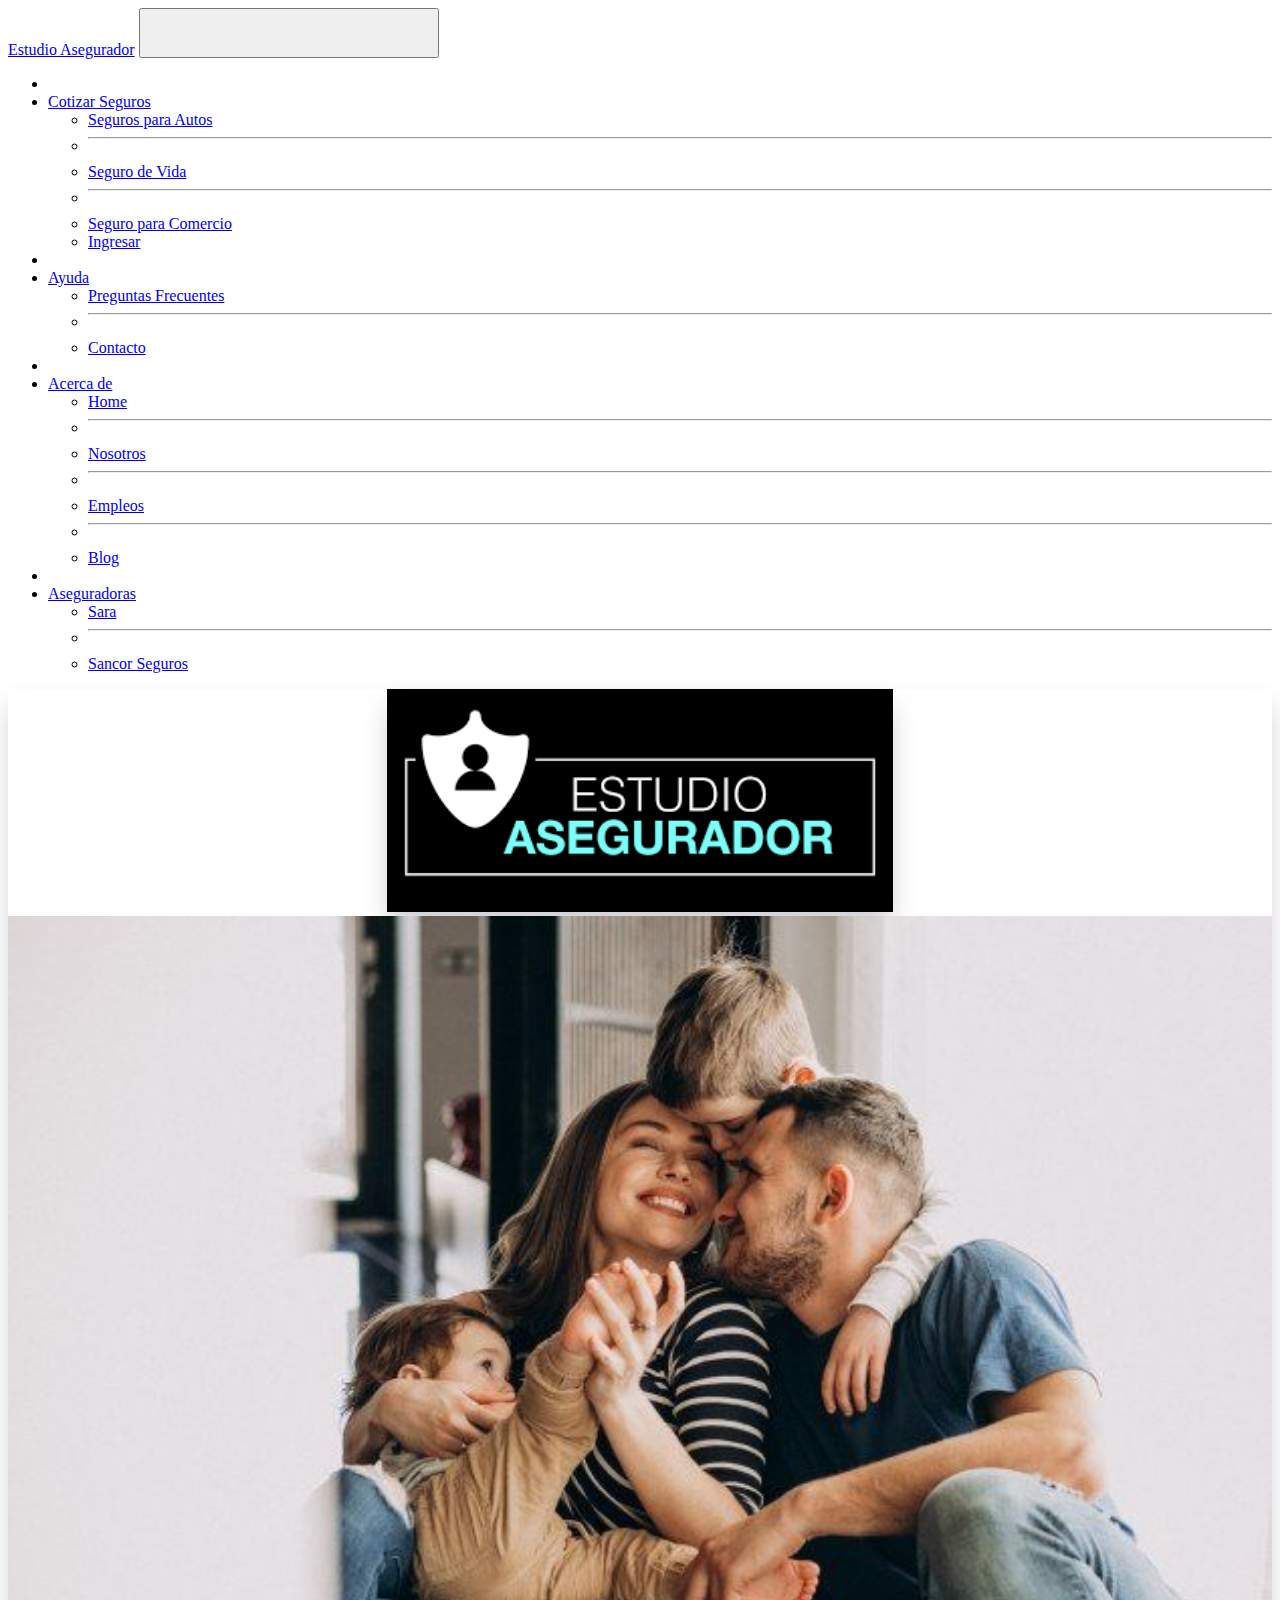
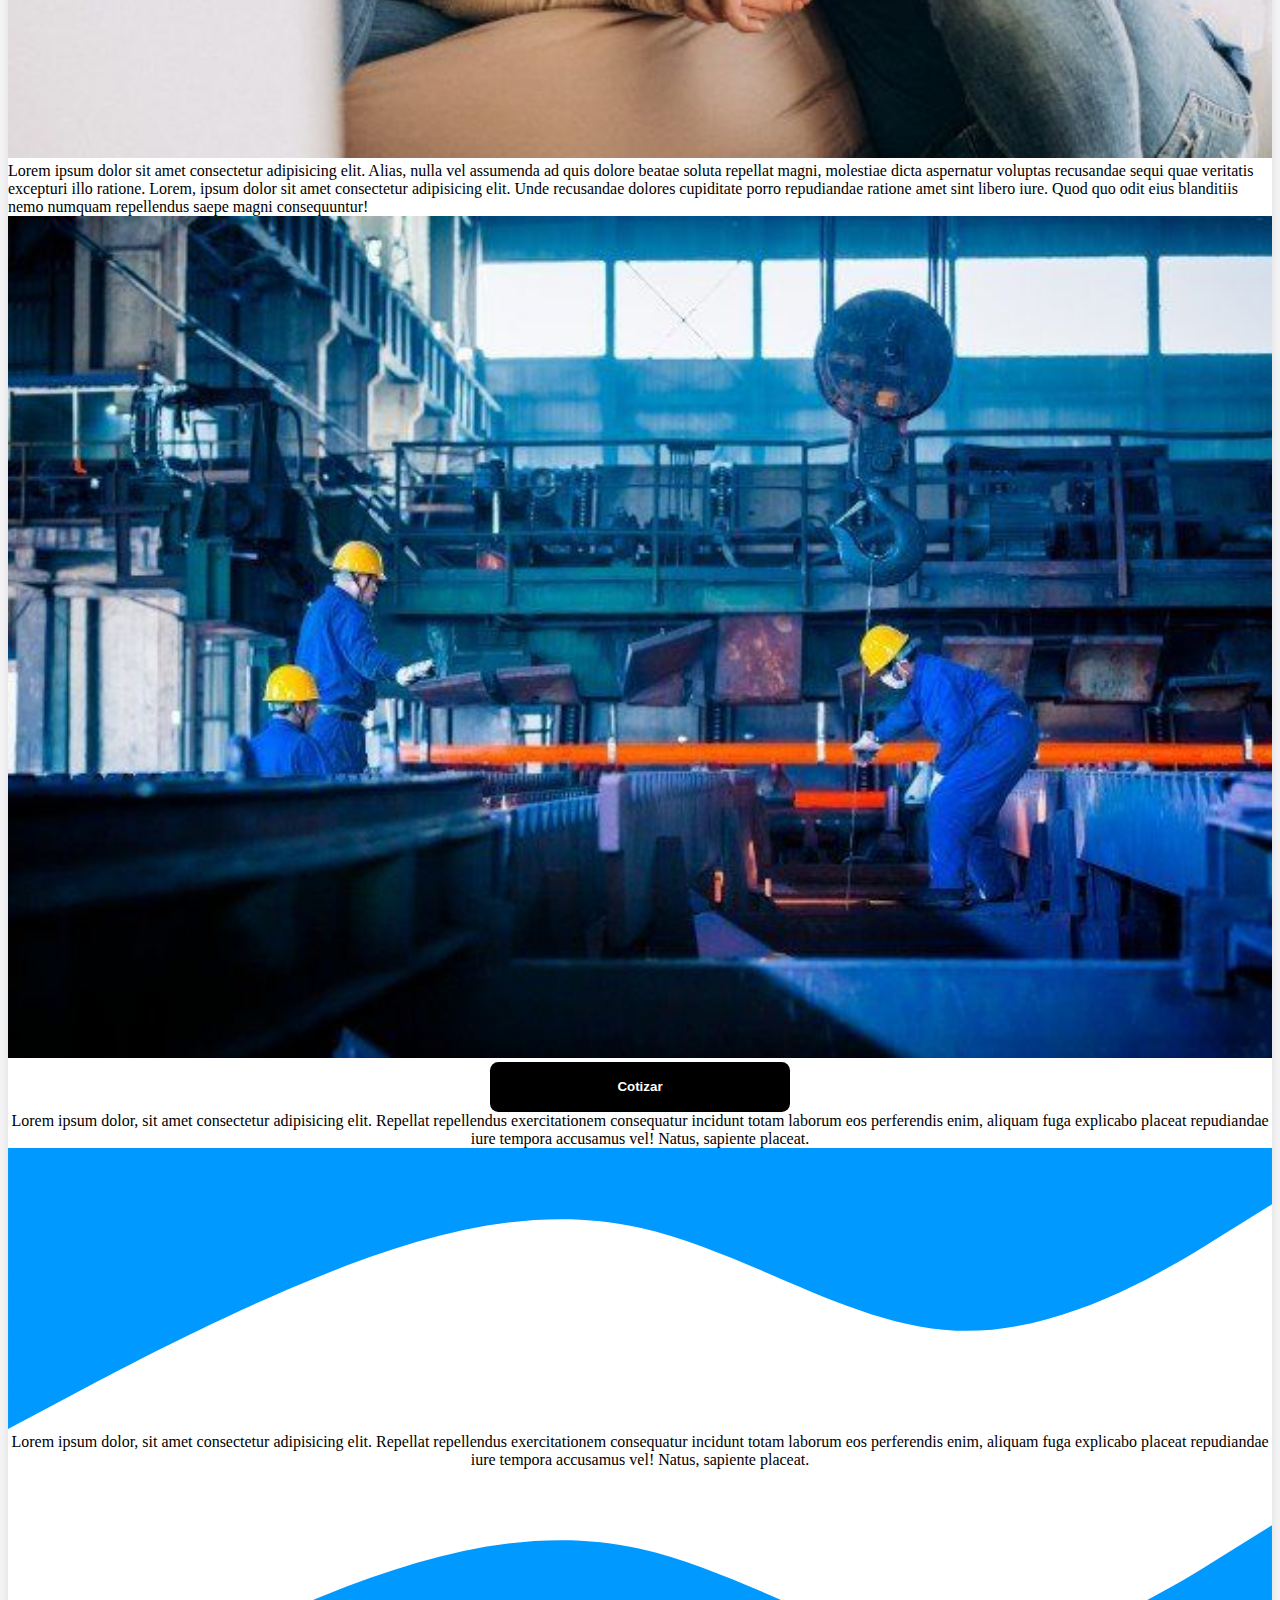
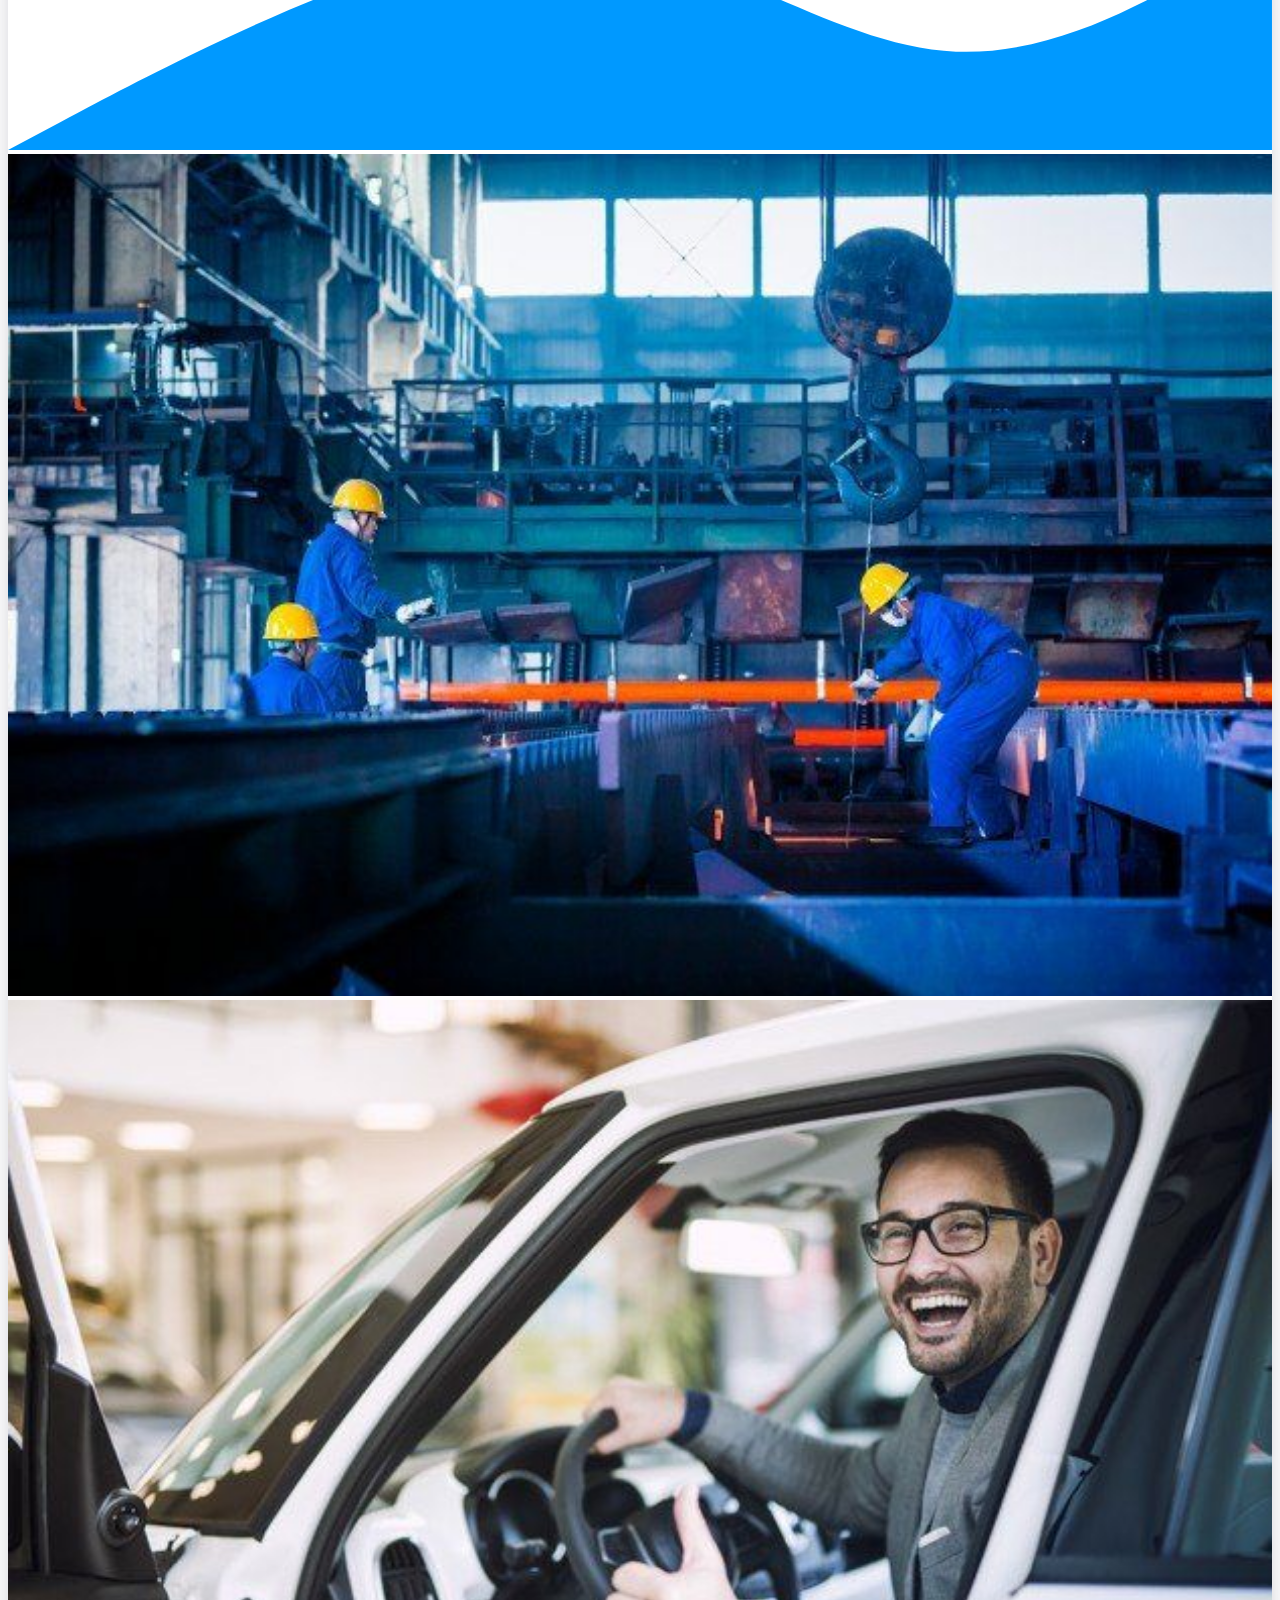
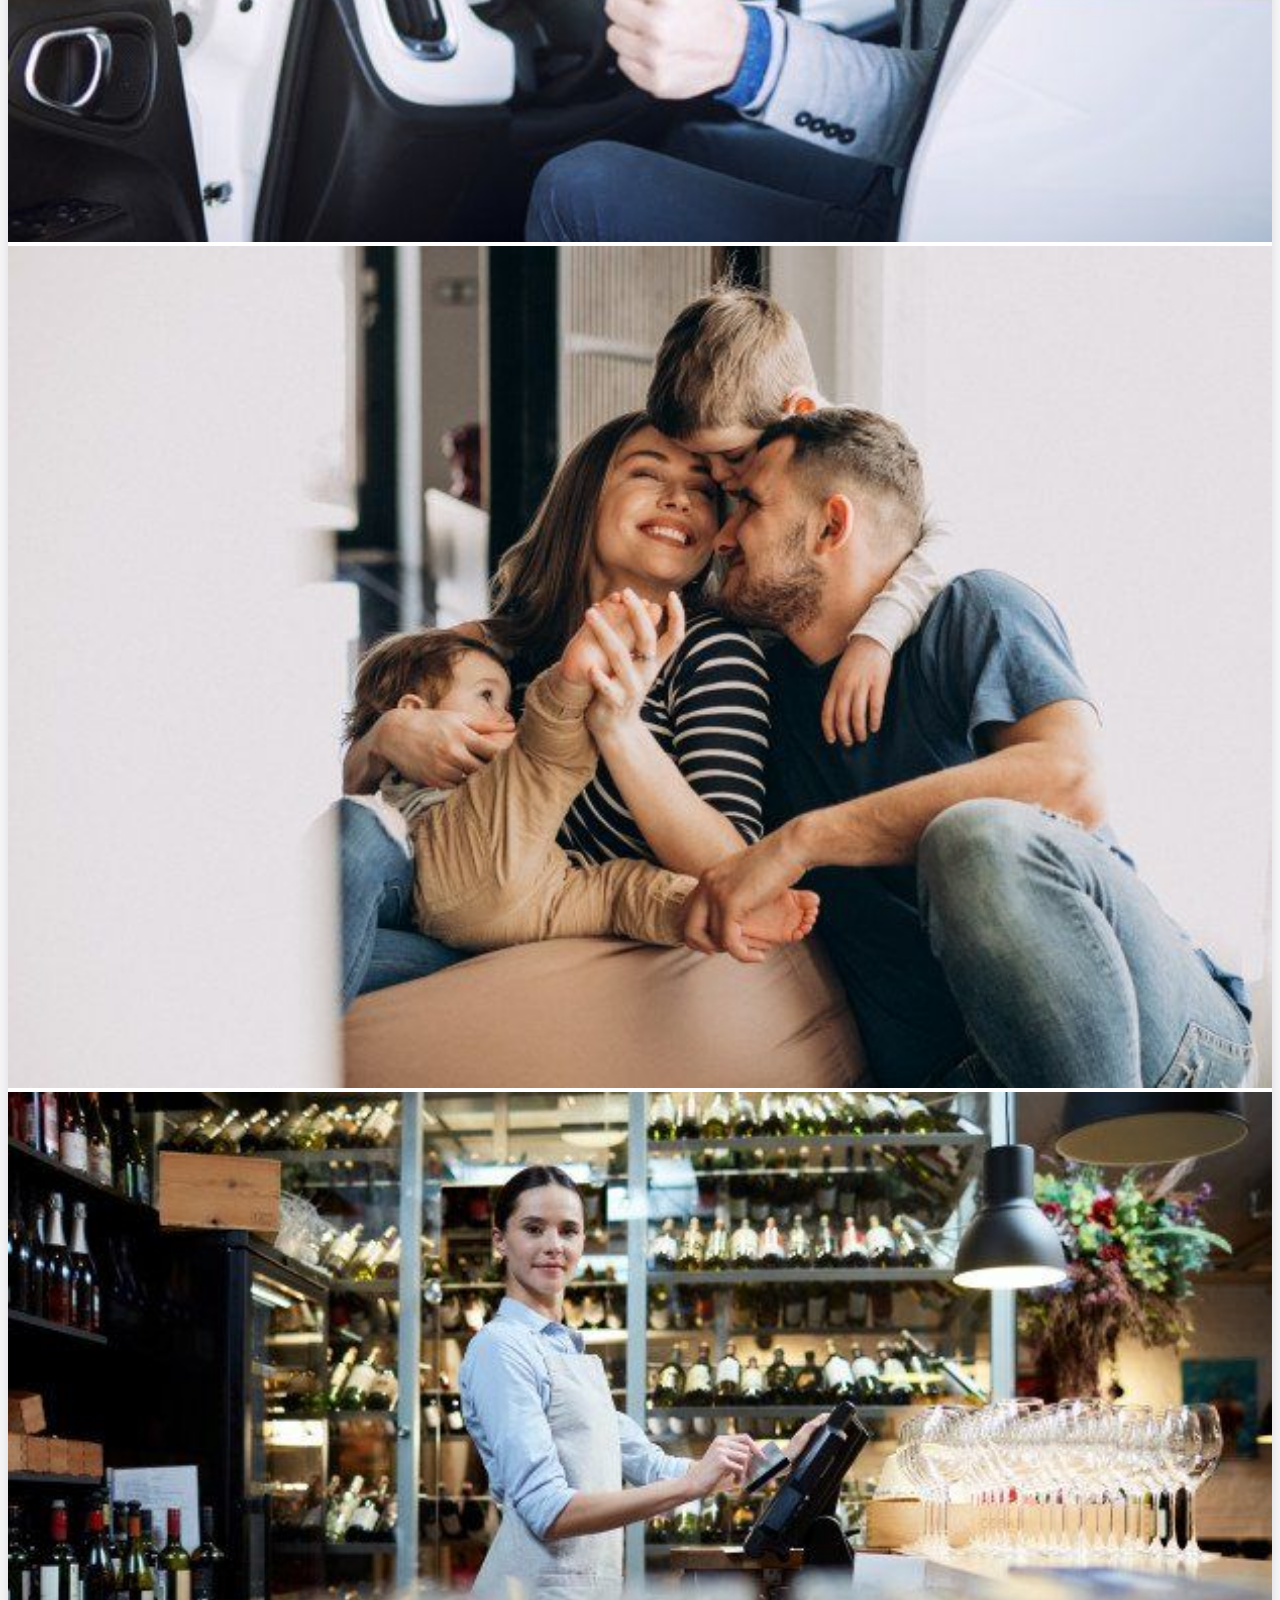
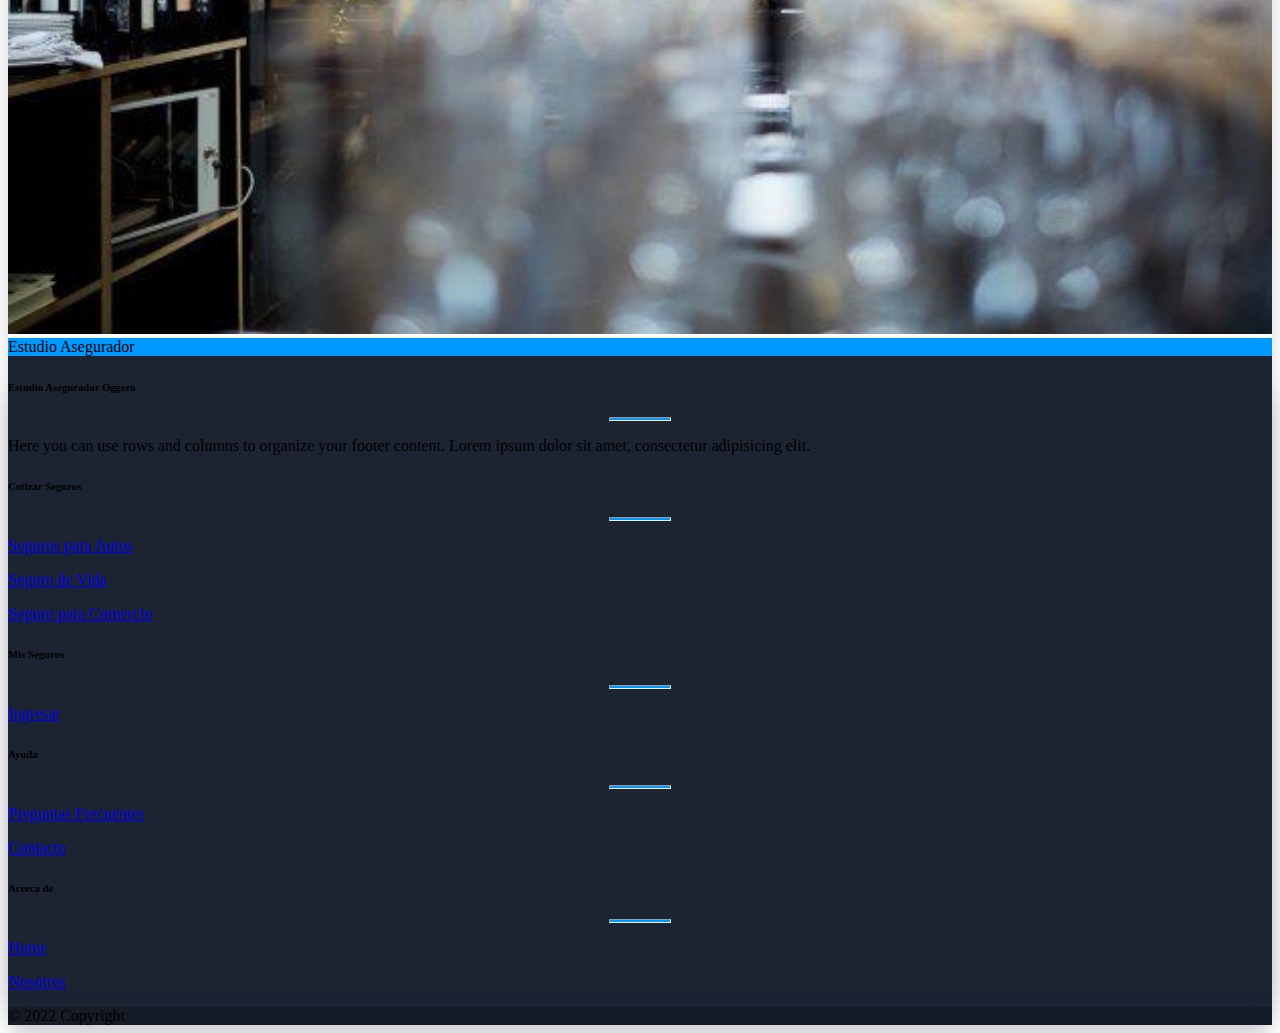
==== index.html @ b8a63b51 "creando repo" ====
<!DOCTYPE html>
<html lang="en">
<head>
    <meta charset="UTF-8">
    <meta http-equiv="X-UA-Compatible" content="IE=edge">
    <meta name="viewport" content="width=device-width, initial-scale=1.0">
    <link href="https://cdn.jsdelivr.net/npm/bootstrap@5.1.3/dist/css/bootstrap.min.css" rel="stylesheet" integrity="sha384-1BmE4kWBq78iYhFldvKuhfTAU6auU8tT94WrHftjDbrCEXSU1oBoqyl2QvZ6jIW3" crossorigin="anonymous">
    <link rel="stylesheet" href="style.css">
    <title>BS</title>
</head>
<body>
    <!--nav bs-->
    
      <nav class="navbar navbar-expand-lg navbar-dark bg-dark">
        <div class="container-fluid">
          <a class="navbar-brand" href="index.html">Estudio Asegurador</a>
          <button class="navbar-toggler" type="button" data-bs-toggle="collapse" data-bs-target="#navbarSupportedContent" aria-controls="navbarSupportedContent" aria-expanded="false" aria-label="Toggle navigation">
            <span class="navbar-toggler-icon"></span>
          </button>
          <div class="collapse navbar-collapse" id="navbarSupportedContent">
            <ul class="navbar-nav me-auto mb-2 mb-lg-0">
              <li class="nav-item dropdown">
                <li class="nav-item dropdown">
                    <a class="nav-link dropdown-toggle" href="#" id="navbarDropdown" role="button" data-bs-toggle="dropdown" aria-expanded="false">
                      Cotizar Seguros
                    </a>
                    <ul class="dropdown-menu" aria-labelledby="navbarDropdown">
                      <li><a class="dropdown-item" href="#">Seguros para Autos</a></li>
                      <li><hr class="dropdown-divider"></li>
                      <li><a class="dropdown-item" href="#">Seguro de Vida</a></li>
                      <li><hr class="dropdown-divider"></li>
                      <li><a class="dropdown-item" href="#">Seguro para Comercio</a></li>
                    </ul>
                </li>
                <ul class="dropdown-menu " aria-labelledby="navbarDropdown">
                  <li><a class="dropdown-item" href="#">Ingresar</a></li>
                </ul>
              </li>
              <li class="nav-item">
                <li class="nav-item dropdown">
                    <a class="nav-link dropdown-toggle" href="#" id="navbarDropdown" role="button" data-bs-toggle="dropdown" aria-expanded="false">
                      Ayuda
                    </a>
                    <ul class="dropdown-menu" aria-labelledby="navbarDropdown">
                      <li><a class="dropdown-item" href="preguntas-frecuentes.html">Preguntas Frecuentes</a></li>
                      <li><hr class="dropdown-divider"></li>
                      <li><a class="dropdown-item" href="#">Contacto</a></li>
                    </ul>
                </li>
            </li>
            <li class="nav-item">
                <li class="nav-item dropdown">
                    <a class="nav-link dropdown-toggle" href="#" id="navbarDropdown" role="button" data-bs-toggle="dropdown" aria-expanded="false">
                      Acerca de
                    </a>
                    <ul class="dropdown-menu" aria-labelledby="navbarDropdown">
                      <li><a class="dropdown-item" href="#">Home</a></li>
                      <li><hr class="dropdown-divider"></li>
                      <li><a class="dropdown-item" href="#">Nosotros</a></li>
                      <li><hr class="dropdown-divider"></li>
                      <li><a class="dropdown-item" href="#">Empleos</a></li>
                      <li><hr class="dropdown-divider"></li>
                      <li><a class="dropdown-item" href="#">Blog</a></li>
                    </ul>
                </li>
            </li>    
            <li class="nav-item">
                <li class="nav-item dropdown">
                    <a class="nav-link dropdown-toggle" href="#" id="navbarDropdown" role="button" data-bs-toggle="dropdown" aria-expanded="false">
                        Aseguradoras
                    </a>
                    <ul class="dropdown-menu" aria-labelledby="navbarDropdown">
                      <li><a class="dropdown-item" href="http://www.sara.com.ar">Sara</a></li> 
                      <li><hr class="dropdown-divider"></li>
                      <li><a class="dropdown-item" href="http://www.sancorseguros.com.ar">Sancor Seguros</a></li> 
                    </ul>      
                </li>            
            </li>
            </ul>
          </div>
        </div>
      </nav>
        <!--fin nav-->
      <div class="container px-4">
        <div class="row gx-5 p-3">
            <div class="col">
                <img src="/img/images.png" alt="" id="index-img2"srcset="">
            </div>
        </div>  
        <div class="row gx-5 p-3">
          <div class="col-sm-12 col-md-12 col-lg-4 col-xl-4" >
            <img src="/img/seguro+de+vida-720w.jpg" alt="" srcset="">
          </div>
          <div class="col-sm-12 col-md-12 col-lg-4 col-xl-4">
            Lorem ipsum dolor sit amet consectetur adipisicing elit. Alias, nulla vel assumenda ad quis dolore beatae soluta repellat magni, molestiae dicta aspernatur voluptas recusandae sequi quae veritatis excepturi illo ratione.
            Lorem, ipsum dolor sit amet consectetur adipisicing elit. Unde recusandae dolores cupiditate porro repudiandae ratione amet sint libero iure. Quod quo odit eius blanditiis nemo numquam repellendus saepe magni consequuntur!
          </div>
          <div class="col-sm-12 col-md-12 col-lg-4 col-xl-4">
            <img src="/img/todo+riesgo-720w.jpg" alt="" srcset="">
          </div>
        </div>
        <div class="row gx-5 p-3">
            <div class="col">
                <button class="btn"> Cotizar </button>
            </div>
        </div>
        <div class="row gx-5 p-3">
            <div class="col" >
              Lorem ipsum dolor, sit amet consectetur adipisicing elit. Repellat repellendus exercitationem consequatur incidunt totam laborum eos perferendis enim, aliquam fuga explicabo placeat repudiandae iure tempora accusamus vel! Natus, sapiente placeat.
            </div>
        </div>
        <div class="row gx-5 p-3">
            <div class="col">
                <img src="/img/wave.svg" alt="" srcset="">
            </div>
        </div>
        <div class="row gx-5 p-3">
            <div class="col">
                
              Lorem ipsum dolor, sit amet consectetur adipisicing elit. Repellat repellendus exercitationem consequatur incidunt totam laborum eos perferendis enim, aliquam fuga explicabo placeat repudiandae iure tempora accusamus vel! Natus, sapiente placeat.
            </div>
        </div>
        <div class="row gx-5 p-3">
            <div class="col">
                <img src="/img/waveinvertida.svg" alt="" srcset="">
            </div>
        </div>
        <div class="row gx-5 p-3">
            <div class="col-sm-12 col-md-12 col-lg-3 col-xl-3">
              <img src="/img/todo+riesgo-720w.jpg" alt="" srcset="" class="p-3">
            </div>
            <div class="col-sm-12 col-md-12 col-lg-3 col-xl-3">
                <img src="/img/automotor-720w.jpg" alt="" srcset="" class="p-3">
            </div>
            <div class="col-sm-12 col-md-12 col-lg-3 col-xl-3" >
                <img src="/img/seguro+de+vida-720w.jpg" alt="" srcset="" class="p-3">
            </div>
            <div class="col-sm-12 col-md-12 col-lg-3 col-xl-3" >
                <img src="/img/integral+de+comercio-720w.jpg" alt="" srcset="" class="p-3">
              </div>
          </div>
      </div>

<!--Footer-->

<div class="container my-5">
<!-- Footer -->
  <footer class="text-center text-lg-start text-white footer-cont" >
    <!-- Section: Social media -->
    <section class="d-flex justify-content-between p-4 footer-section-redes-sociales" >
      <!-- Left -->
      <div class="me-5">
        <span>Estudio Asegurador</span>
      </div>
      <!-- Left -->

      <!-- Right -->
      <div>
        <a href="" class="text-white me-4">
          <i class="fab fa-facebook-f"></i>
        </a>
        <a href="" class="text-white me-4">
          <i class="fab fa-twitter"></i>
        </a>
        <a href="" class="text-white me-4">
          <i class="fab fa-google"></i>
        </a>
        <a href="" class="text-white me-4">
          <i class="fab fa-instagram"></i>
        </a>
        <a href="" class="text-white me-4">
          <i class="fab fa-linkedin"></i>
        </a>
        <a href="" class="text-white me-4">
          <i class="fab fa-github"></i>
        </a>
      </div>
      <!-- Right -->
    </section>
    <!-- Section: Social media -->

    <!-- Section: Links  -->
    <section class="">
      <div class="container text-center text-md-start mt-5">
        <!-- Grid row -->
        <div class="row mt-3">
          <!-- Grid column -->
          <div class="col-md-2 col-lg-2 col-xl-2 mx-auto mb-3">
            <!-- Content -->
            <h6 class="text-uppercase fw-bold">Estudio Asegurador Oggero</h6>
            <hr class="mb-4 mt-0 d-inline-block mx-auto footer-hr"/>
            <p>
              Here you can use rows and columns to organize your footer
              content. Lorem ipsum dolor sit amet, consectetur adipisicing
              elit.
            </p>
          </div>
          <!-- Grid column -->

          <!-- Grid column -->
          <div class="col-md-2 col-lg-2 col-xl-2 mx-auto mb-2">
            <!-- Links -->
            <h6 class="text-uppercase fw-bold">Cotizar Seguros</h6>
            <hr class="mb-4 mt-0 d-inline-block mx-auto footer-hr" />
            <p>
              <a href="#!" class="text-white">Seguros para Autos</a>
            </p>
            <p>
              <a href="#!" class="text-white">Seguro de Vida</a>
            </p>
            <p>
              <a href="#!" class="text-white">Seguro para Comercio</a>
            </p>
          </div>
          <!-- Grid column -->

          <!-- Grid column -->
          <div class="col-md-2 col-lg-2 col-xl-2 mx-auto mb-2">
            <!-- Links -->
            <h6 class="text-uppercase fw-bold">Mis Seguros</h6>
            <hr class="mb-4 mt-0 d-inline-block mx-auto footer-hr"/>
            <p>
              <a href="#!" class="text-white">Ingresar</a>
            </p>
          </div>
          <!-- Grid column -->

           <!-- Grid column -->
           <div class="col-md-2 col-lg-2 col-xl-2 mx-auto mb-2">
            <!-- Links -->
            <h6 class="text-uppercase fw-bold">Ayuda</h6>
            <hr class="mb-4 mt-0 d-inline-block mx-auto footer-hr" />
            <p>
              <a href="#!" class="text-white">Preguntas Frecuentes</a>
            </p>
            <p>
              <a href="#!" class="text-white">Contacto</a>
            </p>
          </div>
          <!-- Grid column -->

          <!-- Grid column -->
          <div class="col-md-2 col-lg-2 col-xl-2 mx-auto mb-2">
            <!-- Links -->
            <h6 class="text-uppercase fw-bold">Acerca de</h6>
            <hr class="mb-4 mt-0 d-inline-block mx-auto footer-hr" />
            <p>
              <a href="#!" class="text-white">Home</a>
            </p>
            <p>
              <a href="#!" class="text-white">Nosotros</a>
            </p>
          </div>
          <!-- Grid column -->
        </div>
        <!-- Grid row -->
      </div>
    </section>
    <!-- Section: Links  -->

    <!-- Copyright -->
    <div class="text-center p-3 footer-div-Copyright" >
      © 2022 Copyright
      <!--<a class="text-white" href="https://mdbootstrap.com/">MDBootstrap.com</a>-->
    </div>
    <!-- Copyright -->
  </footer>
  <!-- Footer -->

</div>
<!-- End of .container -->
    <!--javascript BS-->
    <script src="https://cdn.jsdelivr.net/npm/@popperjs/core@2.10.2/dist/umd/popper.min.js" integrity="sha384-7+zCNj/IqJ95wo16oMtfsKbZ9ccEh31eOz1HGyDuCQ6wgnyJNSYdrPa03rtR1zdB" crossorigin="anonymous"></script>
    <script src="https://cdn.jsdelivr.net/npm/bootstrap@5.1.3/dist/js/bootstrap.min.js" integrity="sha384-QJHtvGhmr9XOIpI6YVutG+2QOK9T+ZnN4kzFN1RtK3zEFEIsxhlmWl5/YESvpZ13" crossorigin="anonymous"></script>
</body>
</html>
---- style.css ----
.container{
    box-shadow: 0px 15px 25px -4px rgba(30,30,60,0.25);
   }
.col{
    text-align: center;
}

img{
    width:100%;
}

button {
    height: 50px;
    width: 300px;
}

h1{
    text-align: center;
}


/*estilos index*/
#index-img2{
    
    width: 40%; 
    box-shadow: 0px 15px 25px -4px rgba(30,30,60,0.25);
}


.btn {
    
    background: black;
    color: white;
    border: none;
    border-radius: 0.625em;
    font-weight: bold;
    cursor: pointer;
    position: relative;
    z-index: 1;
    overflow: hidden;
   }
   
   .btn:hover {
    color: black;
   }
   
    .btn:after {
    content: "";
    background: #0099ff;
    position: absolute;
    z-index: -1;
    left: -20%;
    right: -20%;
    top: 0;
    bottom: 0;
    transform: skewX(-45deg) scale(0, 1);
    transition: all 0.5s;
   }
   
   button:hover:after {
    transform: skewX(-45deg) scale(1, 1);
    -webkit-transition: all 0.5s;
    transition: all 0.5s;
   }
/*****************************/
  

   /*footer*/
   .footer-cont{
    background-color: #1c2331;
   }

   .footer-section-redes-sociales{
    background-color:#0099ff;
   }

   .footer-hr{
    width: 60px; 
    background-color: #0099ff; 
    height: 2px;
   }

   .footer-div-Copyright{
    background-color: rgba(0, 0, 0, 0.2);
   }

   /*estilos vida.html*/
   .vida-img1{
       width: 30%;
       align-content: center;
   }

   /*estilos*/
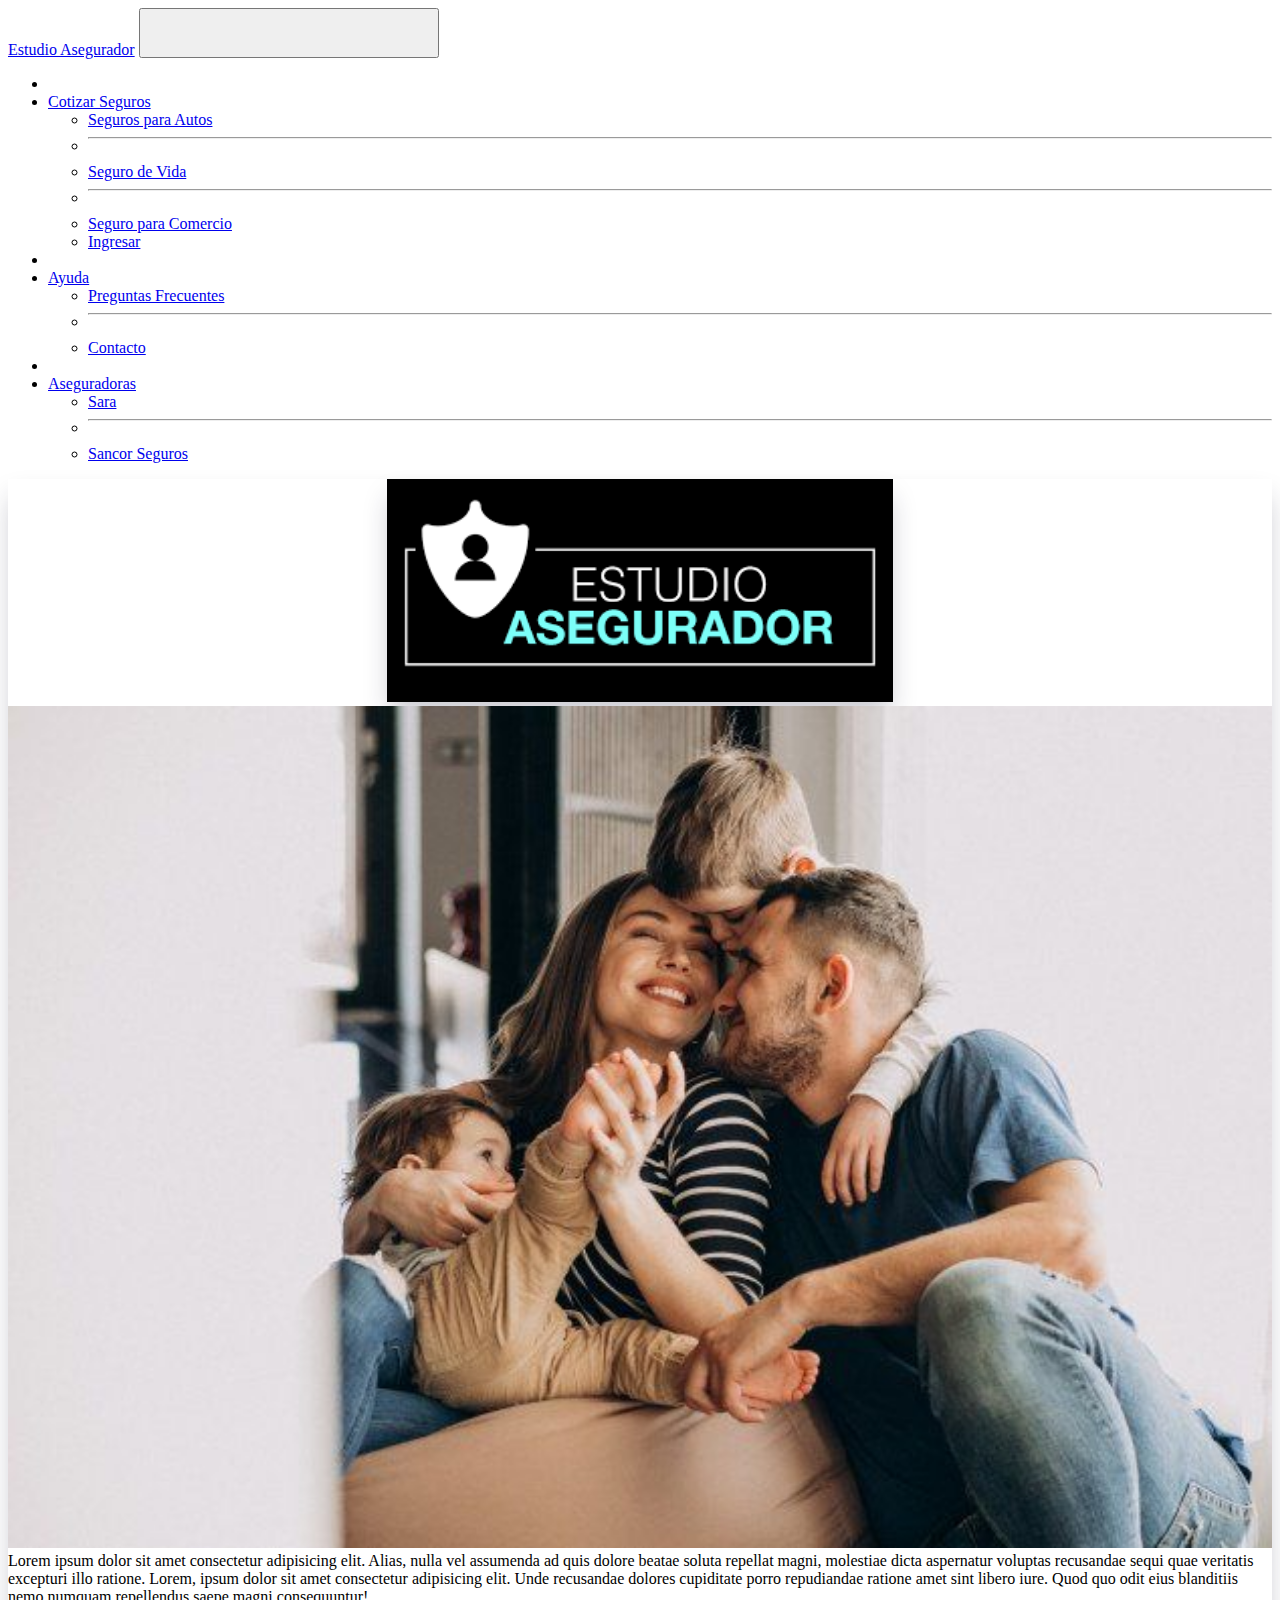
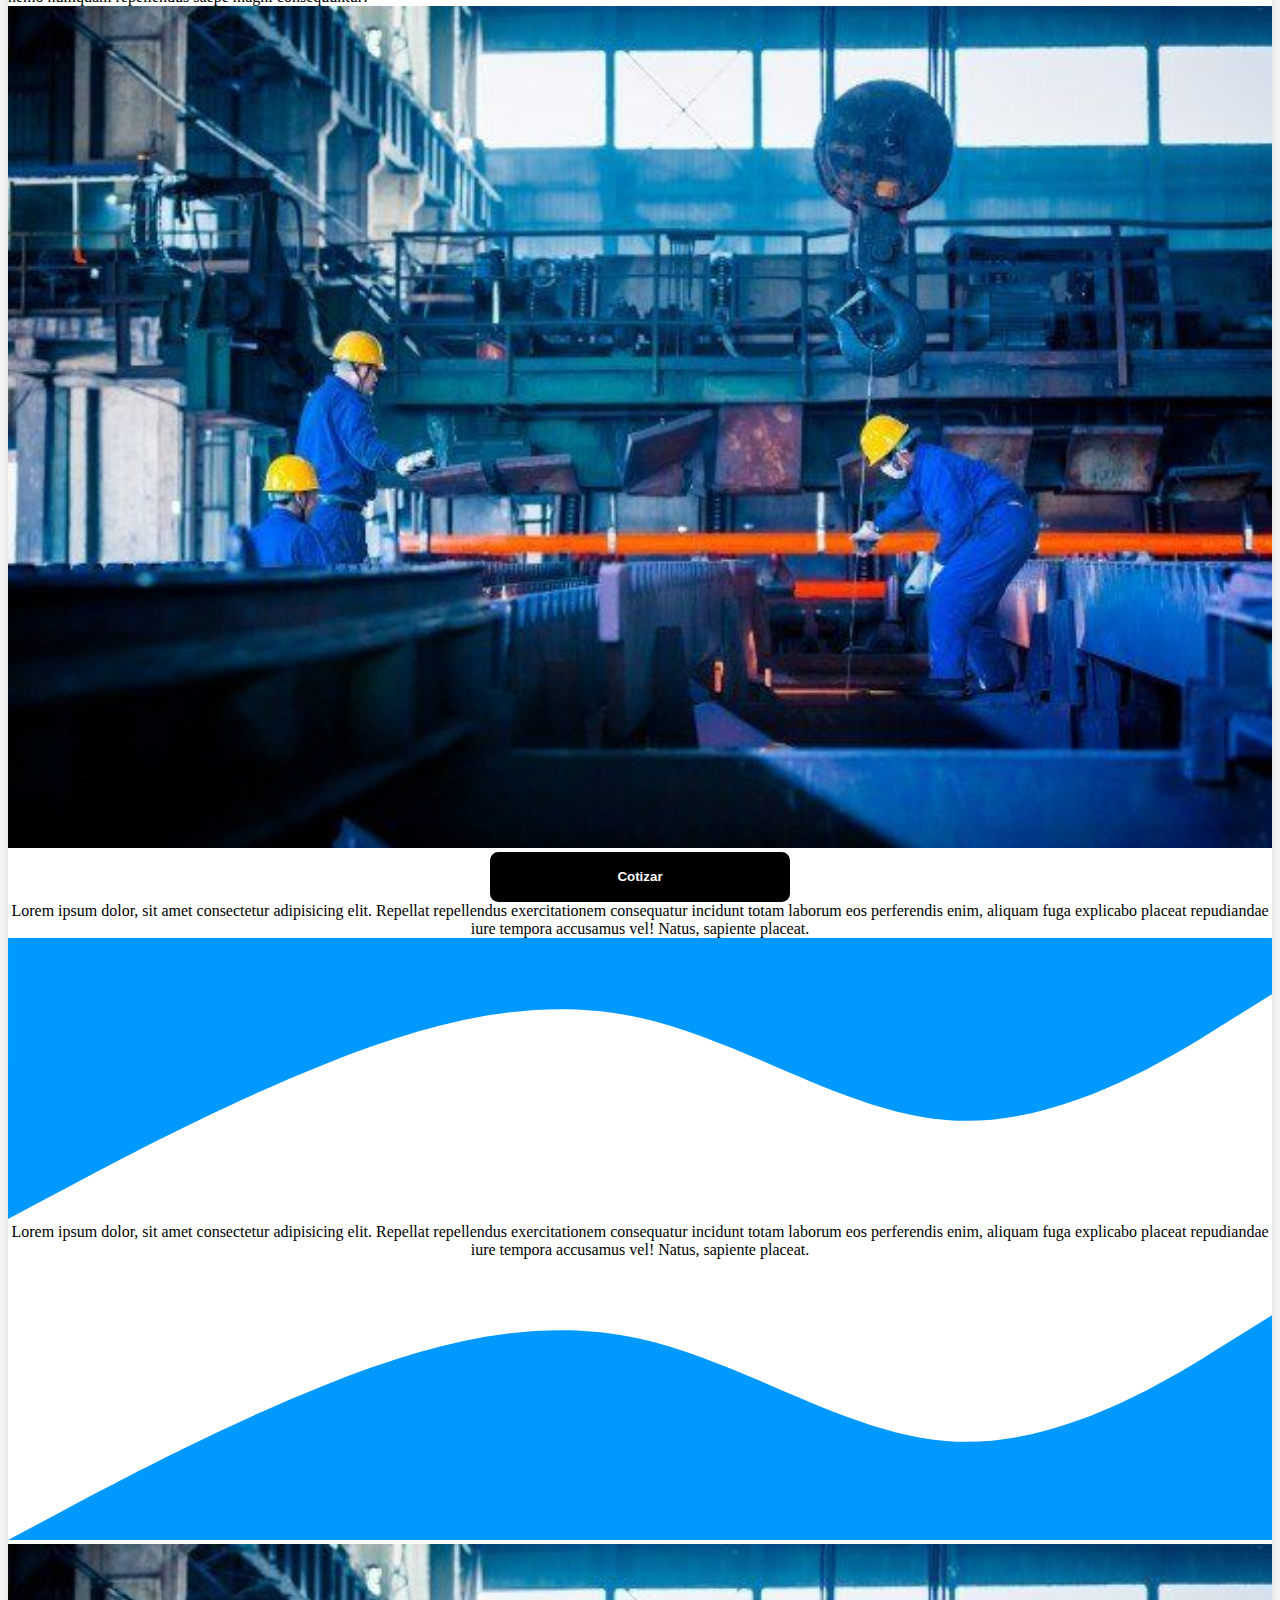
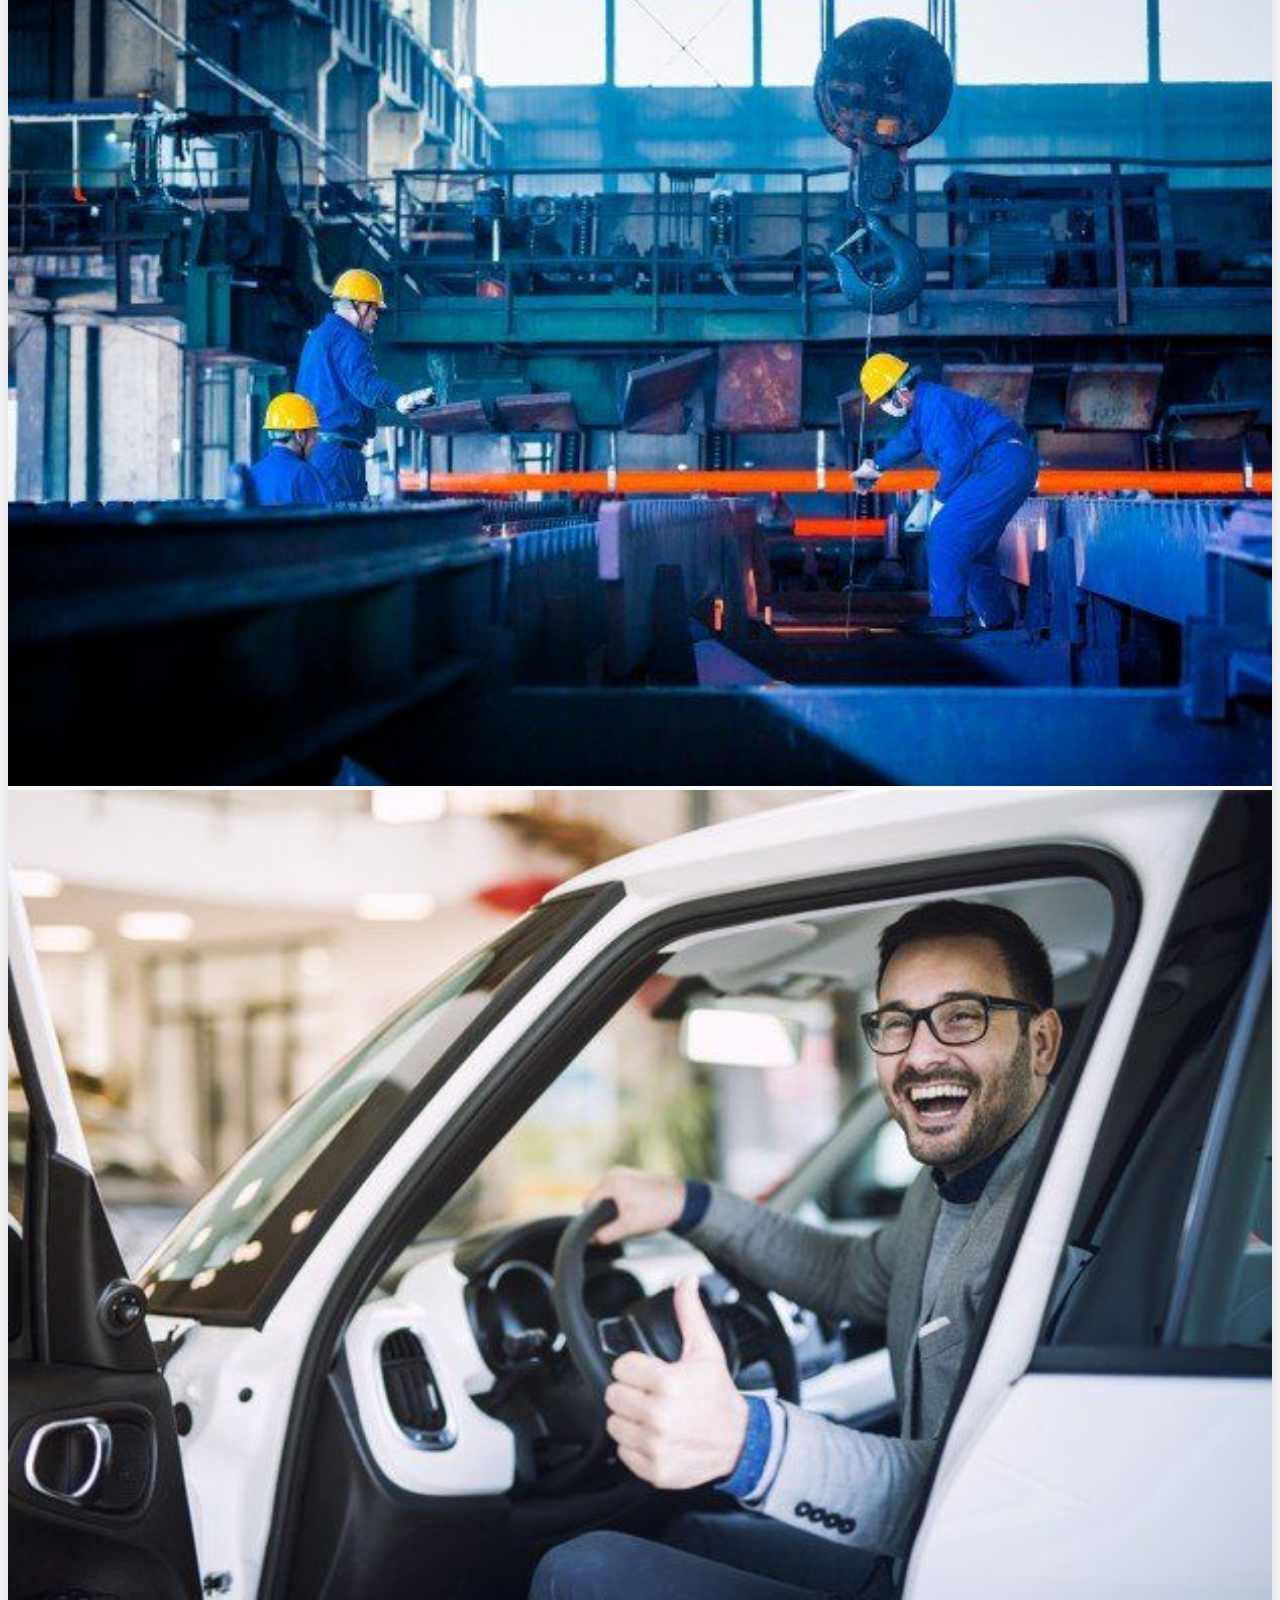
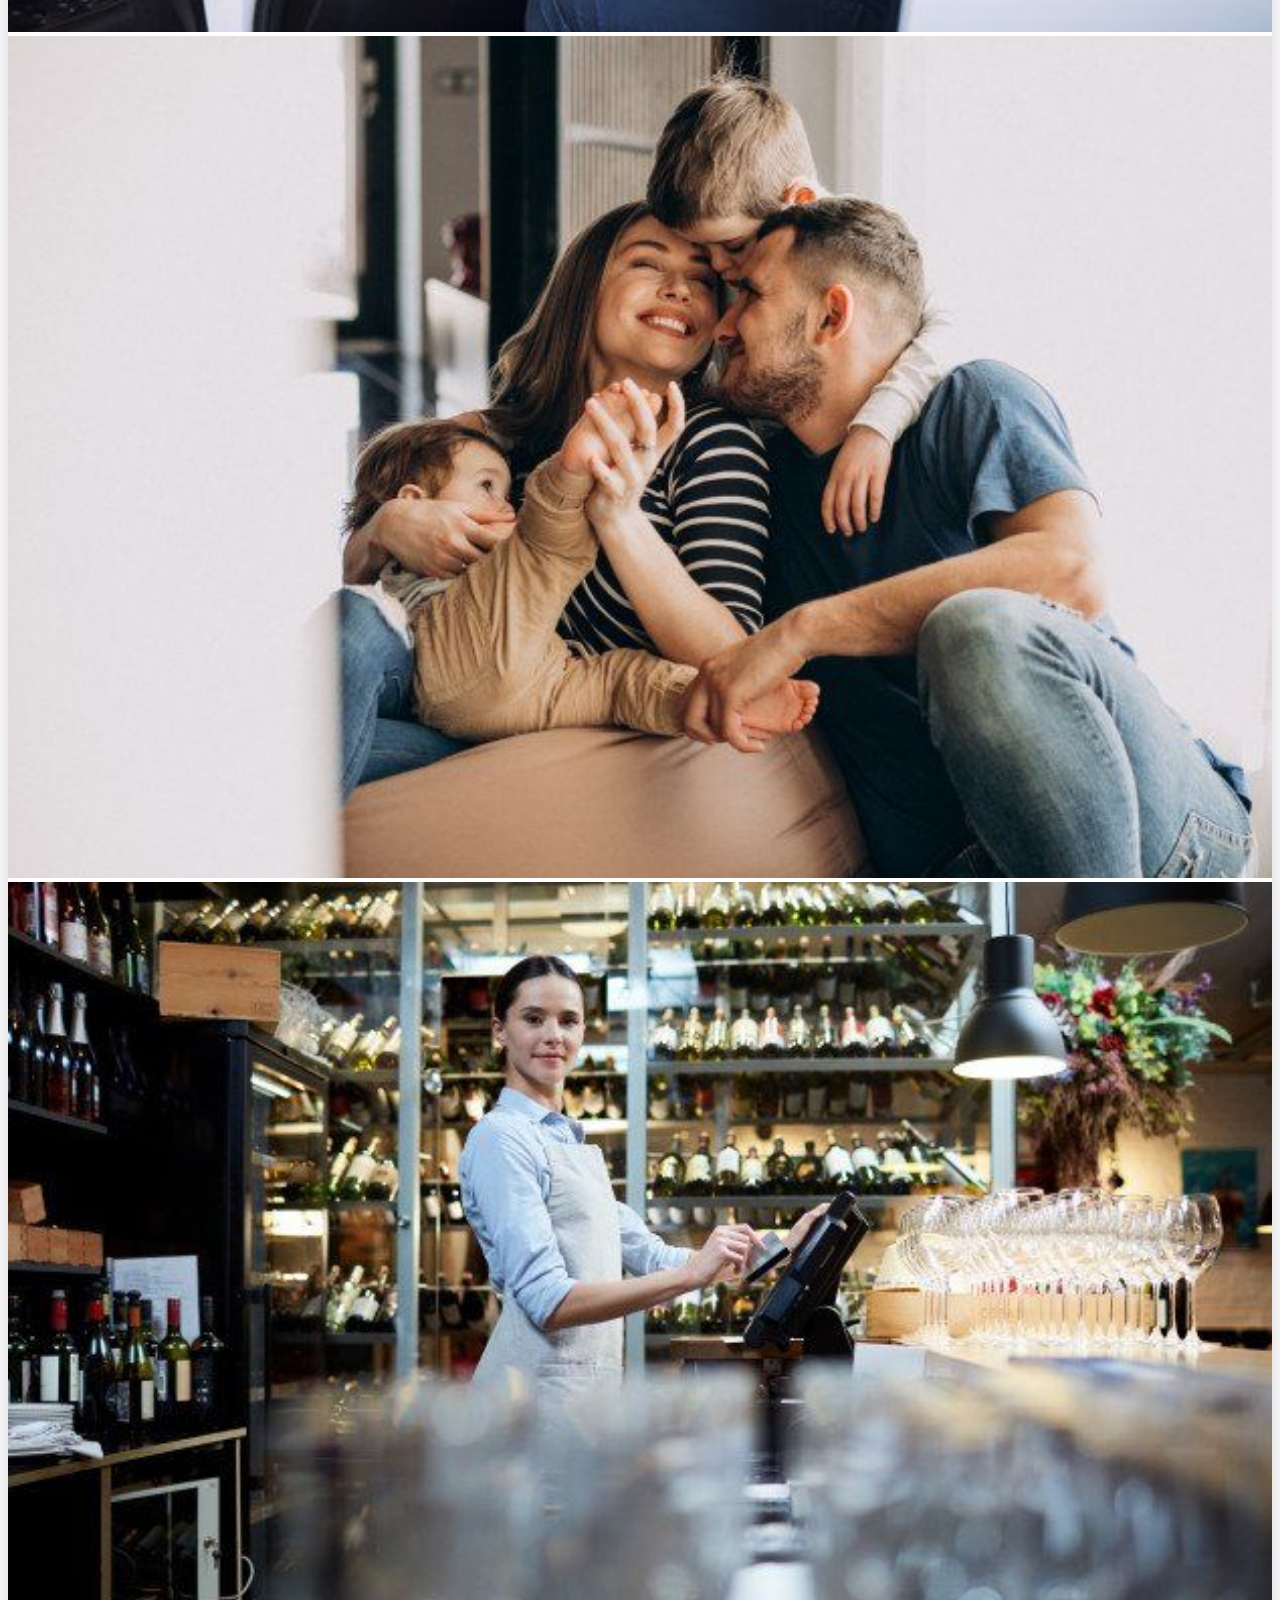
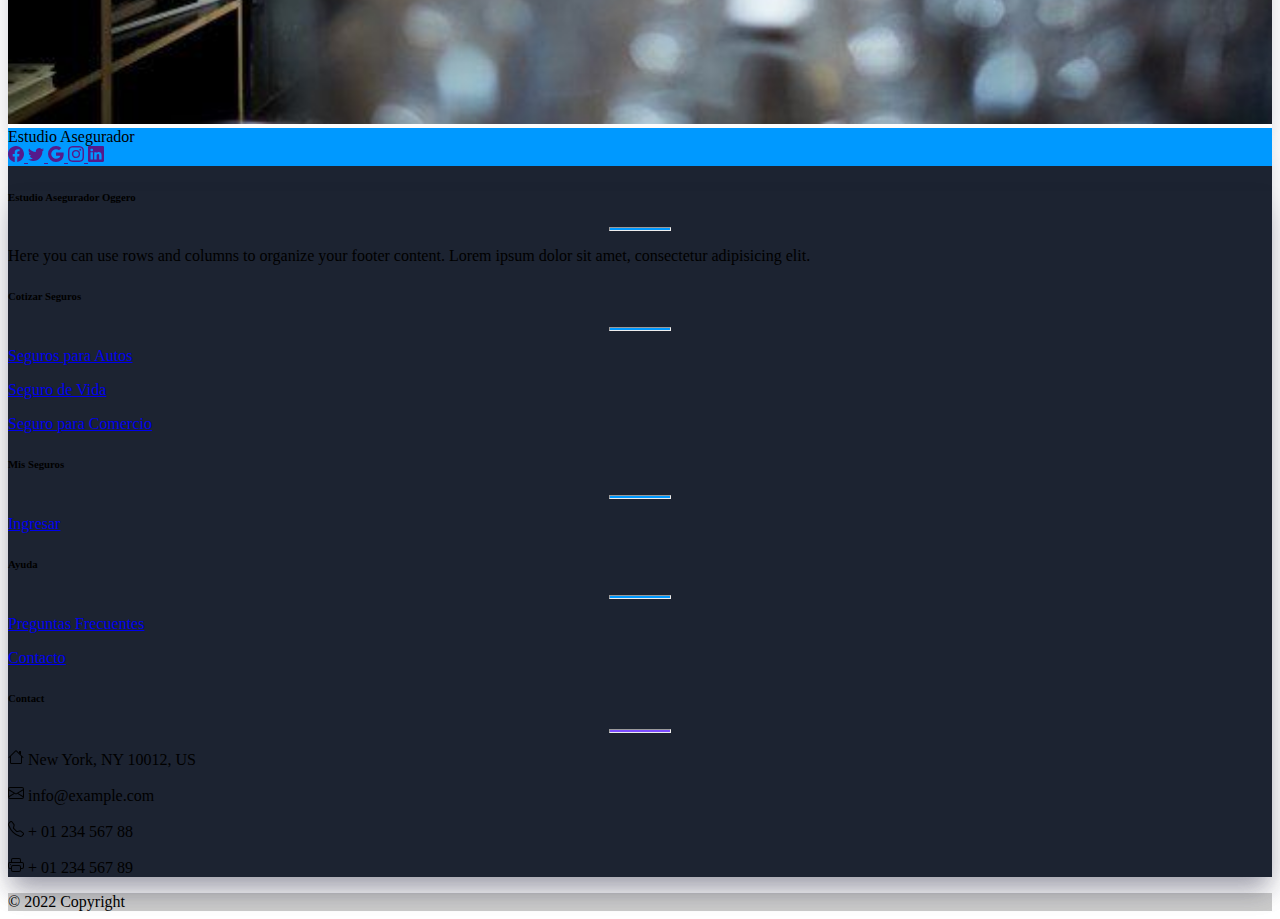
==== commit 8ac5356c: "creando segunda entrega con animaciones" ====
--- a/index.html
+++ b/index.html
@@ -25,15 +25,15 @@
                       Cotizar Seguros
                     </a>
                     <ul class="dropdown-menu" aria-labelledby="navbarDropdown">
-                      <li><a class="dropdown-item" href="#">Seguros para Autos</a></li>
-                      <li><hr class="dropdown-divider"></li>
-                      <li><a class="dropdown-item" href="#">Seguro de Vida</a></li>
-                      <li><hr class="dropdown-divider"></li>
-                      <li><a class="dropdown-item" href="#">Seguro para Comercio</a></li>
+                      <li><a class="dropdown-item" href="/autos/autos.html">Seguros para Autos</a></li>
+                      <li><hr class="dropdown-divider"></li>
+                      <li><a class="dropdown-item" href="/vida/vida.html">Seguro de Vida</a></li>
+                      <li><hr class="dropdown-divider"></li>
+                      <li><a class="dropdown-item" href="/comercio/comercio.html">Seguro para Comercio</a></li>
                     </ul>
                 </li>
                 <ul class="dropdown-menu " aria-labelledby="navbarDropdown">
-                  <li><a class="dropdown-item" href="#">Ingresar</a></li>
+                  <li><a class="dropdown-item" href="/Autogestion/acceder.html">Ingresar</a></li>
                 </ul>
               </li>
               <li class="nav-item">
@@ -44,26 +44,10 @@
                     <ul class="dropdown-menu" aria-labelledby="navbarDropdown">
                       <li><a class="dropdown-item" href="preguntas-frecuentes.html">Preguntas Frecuentes</a></li>
                       <li><hr class="dropdown-divider"></li>
-                      <li><a class="dropdown-item" href="#">Contacto</a></li>
+                      <li><a class="dropdown-item" href="contacto.html">Contacto</a></li>
                     </ul>
                 </li>
             </li>
-            <li class="nav-item">
-                <li class="nav-item dropdown">
-                    <a class="nav-link dropdown-toggle" href="#" id="navbarDropdown" role="button" data-bs-toggle="dropdown" aria-expanded="false">
-                      Acerca de
-                    </a>
-                    <ul class="dropdown-menu" aria-labelledby="navbarDropdown">
-                      <li><a class="dropdown-item" href="#">Home</a></li>
-                      <li><hr class="dropdown-divider"></li>
-                      <li><a class="dropdown-item" href="#">Nosotros</a></li>
-                      <li><hr class="dropdown-divider"></li>
-                      <li><a class="dropdown-item" href="#">Empleos</a></li>
-                      <li><hr class="dropdown-divider"></li>
-                      <li><a class="dropdown-item" href="#">Blog</a></li>
-                    </ul>
-                </li>
-            </li>    
             <li class="nav-item">
                 <li class="nav-item dropdown">
                     <a class="nav-link dropdown-toggle" href="#" id="navbarDropdown" role="button" data-bs-toggle="dropdown" aria-expanded="false">
@@ -156,24 +140,32 @@
 
       <!-- Right -->
       <div>
-        <a href="" class="text-white me-4">
-          <i class="fab fa-facebook-f"></i>
-        </a>
-        <a href="" class="text-white me-4">
-          <i class="fab fa-twitter"></i>
-        </a>
-        <a href="" class="text-white me-4">
-          <i class="fab fa-google"></i>
-        </a>
-        <a href="" class="text-white me-4">
-          <i class="fab fa-instagram"></i>
-        </a>
-        <a href="" class="text-white me-4">
-          <i class="fab fa-linkedin"></i>
-        </a>
-        <a href="" class="text-white me-4">
-          <i class="fab fa-github"></i>
-        </a>
+        <a href="" class="text-white me-2">
+          <svg xmlns="http://www.w3.org/2000/svg" width="16" height="16" fill="currentColor" class="bi bi-facebook" viewBox="0 0 16 16">
+            <path d="M16 8.049c0-4.446-3.582-8.05-8-8.05C3.58 0-.002 3.603-.002 8.05c0 4.017 2.926 7.347 6.75 7.951v-5.625h-2.03V8.05H6.75V6.275c0-2.017 1.195-3.131 3.022-3.131.876 0 1.791.157 1.791.157v1.98h-1.009c-.993 0-1.303.621-1.303 1.258v1.51h2.218l-.354 2.326H9.25V16c3.824-.604 6.75-3.934 6.75-7.951z"/>
+          </svg>
+        </a>
+        <a href="" class="text-white me-2">
+          <svg xmlns="http://www.w3.org/2000/svg" width="16" height="16" fill="currentColor" class="bi bi-twitter" viewBox="0 0 16 16">
+            <path d="M5.026 15c6.038 0 9.341-5.003 9.341-9.334 0-.14 0-.282-.006-.422A6.685 6.685 0 0 0 16 3.542a6.658 6.658 0 0 1-1.889.518 3.301 3.301 0 0 0 1.447-1.817 6.533 6.533 0 0 1-2.087.793A3.286 3.286 0 0 0 7.875 6.03a9.325 9.325 0 0 1-6.767-3.429 3.289 3.289 0 0 0 1.018 4.382A3.323 3.323 0 0 1 .64 6.575v.045a3.288 3.288 0 0 0 2.632 3.218 3.203 3.203 0 0 1-.865.115 3.23 3.23 0 0 1-.614-.057 3.283 3.283 0 0 0 3.067 2.277A6.588 6.588 0 0 1 .78 13.58a6.32 6.32 0 0 1-.78-.045A9.344 9.344 0 0 0 5.026 15z"/>
+          </svg>
+        </a>
+        <a href="" class="text-white me-2">
+          <svg xmlns="http://www.w3.org/2000/svg" width="16" height="16" fill="currentColor" class="bi bi-google" viewBox="0 0 16 16">
+            <path d="M15.545 6.558a9.42 9.42 0 0 1 .139 1.626c0 2.434-.87 4.492-2.384 5.885h.002C11.978 15.292 10.158 16 8 16A8 8 0 1 1 8 0a7.689 7.689 0 0 1 5.352 2.082l-2.284 2.284A4.347 4.347 0 0 0 8 3.166c-2.087 0-3.86 1.408-4.492 3.304a4.792 4.792 0 0 0 0 3.063h.003c.635 1.893 2.405 3.301 4.492 3.301 1.078 0 2.004-.276 2.722-.764h-.003a3.702 3.702 0 0 0 1.599-2.431H8v-3.08h7.545z"/>
+          </svg>
+        </a>
+        <a href="" class="text-white me-2">
+          <svg xmlns="http://www.w3.org/2000/svg" width="16" height="16" fill="currentColor" class="bi bi-instagram" viewBox="0 0 16 16">
+            <path d="M8 0C5.829 0 5.556.01 4.703.048 3.85.088 3.269.222 2.76.42a3.917 3.917 0 0 0-1.417.923A3.927 3.927 0 0 0 .42 2.76C.222 3.268.087 3.85.048 4.7.01 5.555 0 5.827 0 8.001c0 2.172.01 2.444.048 3.297.04.852.174 1.433.372 1.942.205.526.478.972.923 1.417.444.445.89.719 1.416.923.51.198 1.09.333 1.942.372C5.555 15.99 5.827 16 8 16s2.444-.01 3.298-.048c.851-.04 1.434-.174 1.943-.372a3.916 3.916 0 0 0 1.416-.923c.445-.445.718-.891.923-1.417.197-.509.332-1.09.372-1.942C15.99 10.445 16 10.173 16 8s-.01-2.445-.048-3.299c-.04-.851-.175-1.433-.372-1.941a3.926 3.926 0 0 0-.923-1.417A3.911 3.911 0 0 0 13.24.42c-.51-.198-1.092-.333-1.943-.372C10.443.01 10.172 0 7.998 0h.003zm-.717 1.442h.718c2.136 0 2.389.007 3.232.046.78.035 1.204.166 1.486.275.373.145.64.319.92.599.28.28.453.546.598.92.11.281.24.705.275 1.485.039.843.047 1.096.047 3.231s-.008 2.389-.047 3.232c-.035.78-.166 1.203-.275 1.485a2.47 2.47 0 0 1-.599.919c-.28.28-.546.453-.92.598-.28.11-.704.24-1.485.276-.843.038-1.096.047-3.232.047s-2.39-.009-3.233-.047c-.78-.036-1.203-.166-1.485-.276a2.478 2.478 0 0 1-.92-.598 2.48 2.48 0 0 1-.6-.92c-.109-.281-.24-.705-.275-1.485-.038-.843-.046-1.096-.046-3.233 0-2.136.008-2.388.046-3.231.036-.78.166-1.204.276-1.486.145-.373.319-.64.599-.92.28-.28.546-.453.92-.598.282-.11.705-.24 1.485-.276.738-.034 1.024-.044 2.515-.045v.002zm4.988 1.328a.96.96 0 1 0 0 1.92.96.96 0 0 0 0-1.92zm-4.27 1.122a4.109 4.109 0 1 0 0 8.217 4.109 4.109 0 0 0 0-8.217zm0 1.441a2.667 2.667 0 1 1 0 5.334 2.667 2.667 0 0 1 0-5.334z"/>
+          </svg>
+        </a>
+        <a href="" class="text-white me-2">
+          <svg xmlns="http://www.w3.org/2000/svg" width="16" height="16" fill="currentColor" class="bi bi-linkedin" viewBox="0 0 16 16">
+            <path d="M0 1.146C0 .513.526 0 1.175 0h13.65C15.474 0 16 .513 16 1.146v13.708c0 .633-.526 1.146-1.175 1.146H1.175C.526 16 0 15.487 0 14.854V1.146zm4.943 12.248V6.169H2.542v7.225h2.401zm-1.2-8.212c.837 0 1.358-.554 1.358-1.248-.015-.709-.52-1.248-1.342-1.248-.822 0-1.359.54-1.359 1.248 0 .694.521 1.248 1.327 1.248h.016zm4.908 8.212V9.359c0-.216.016-.432.08-.586.173-.431.568-.878 1.232-.878.869 0 1.216.662 1.216 1.634v3.865h2.401V9.25c0-2.22-1.184-3.252-2.764-3.252-1.274 0-1.845.7-2.165 1.193v.025h-.016a5.54 5.54 0 0 1 .016-.025V6.169h-2.4c.03.678 0 7.225 0 7.225h2.4z"/>
+          </svg>
+        </a>
+    
       </div>
       <!-- Right -->
     </section>
@@ -203,13 +195,13 @@
             <h6 class="text-uppercase fw-bold">Cotizar Seguros</h6>
             <hr class="mb-4 mt-0 d-inline-block mx-auto footer-hr" />
             <p>
-              <a href="#!" class="text-white">Seguros para Autos</a>
-            </p>
-            <p>
-              <a href="#!" class="text-white">Seguro de Vida</a>
-            </p>
-            <p>
-              <a href="#!" class="text-white">Seguro para Comercio</a>
+              <a href="/autos/autos.html" class="text-white">Seguros para Autos</a>
+            </p>
+            <p>
+              <a href="/vida/vida.html" class="text-white">Seguro de Vida</a>
+            </p>
+            <p>
+              <a href="/comercio/comercio.html" class="text-white">Seguro para Comercio</a>
             </p>
           </div>
           <!-- Grid column -->
@@ -220,7 +212,7 @@
             <h6 class="text-uppercase fw-bold">Mis Seguros</h6>
             <hr class="mb-4 mt-0 d-inline-block mx-auto footer-hr"/>
             <p>
-              <a href="#!" class="text-white">Ingresar</a>
+              <a href="/Autogestion/acceder.html" class="text-white">Ingresar</a>
             </p>
           </div>
           <!-- Grid column -->
@@ -231,27 +223,40 @@
             <h6 class="text-uppercase fw-bold">Ayuda</h6>
             <hr class="mb-4 mt-0 d-inline-block mx-auto footer-hr" />
             <p>
-              <a href="#!" class="text-white">Preguntas Frecuentes</a>
-            </p>
-            <p>
-              <a href="#!" class="text-white">Contacto</a>
-            </p>
-          </div>
-          <!-- Grid column -->
-
-          <!-- Grid column -->
+              <a href="preguntas-frecuentes.html" class="text-white">Preguntas Frecuentes</a>
+            </p>
+            <p>
+              <a href="contacto.html" class="text-white">Contacto</a>
+            </p>
+          </div>
+          <!-- Grid column -->
+          
           <div class="col-md-2 col-lg-2 col-xl-2 mx-auto mb-2">
             <!-- Links -->
-            <h6 class="text-uppercase fw-bold">Acerca de</h6>
-            <hr class="mb-4 mt-0 d-inline-block mx-auto footer-hr" />
-            <p>
-              <a href="#!" class="text-white">Home</a>
-            </p>
-            <p>
-              <a href="#!" class="text-white">Nosotros</a>
-            </p>
-          </div>
-          <!-- Grid column -->
+            <h6 class="text-uppercase fw-bold">Contact</h6>
+                <hr
+                    class="mb-4 mt-0 d-inline-block mx-auto"
+                    style="width: 60px; background-color: #7c4dff; height: 2px"
+                    />
+                <p><svg xmlns="http://www.w3.org/2000/svg" width="16" height="16" fill="currentColor" class="bi bi-house" viewBox="0 0 16 16">
+                  <path fill-rule="evenodd" d="M2 13.5V7h1v6.5a.5.5 0 0 0 .5.5h9a.5.5 0 0 0 .5-.5V7h1v6.5a1.5 1.5 0 0 1-1.5 1.5h-9A1.5 1.5 0 0 1 2 13.5zm11-11V6l-2-2V2.5a.5.5 0 0 1 .5-.5h1a.5.5 0 0 1 .5.5z"/>
+                  <path fill-rule="evenodd" d="M7.293 1.5a1 1 0 0 1 1.414 0l6.647 6.646a.5.5 0 0 1-.708.708L8 2.207 1.354 8.854a.5.5 0 1 1-.708-.708L7.293 1.5z"/>
+                </svg> New York, NY 10012, US</p>
+                <p><svg xmlns="http://www.w3.org/2000/svg" width="16" height="16" fill="currentColor" class="bi bi-envelope" viewBox="0 0 16 16">
+                  <path d="M0 4a2 2 0 0 1 2-2h12a2 2 0 0 1 2 2v8a2 2 0 0 1-2 2H2a2 2 0 0 1-2-2V4Zm2-1a1 1 0 0 0-1 1v.217l7 4.2 7-4.2V4a1 1 0 0 0-1-1H2Zm13 2.383-4.708 2.825L15 11.105V5.383Zm-.034 6.876-5.64-3.471L8 9.583l-1.326-.795-5.64 3.47A1 1 0 0 0 2 13h12a1 1 0 0 0 .966-.741ZM1 11.105l4.708-2.897L1 5.383v5.722Z"/>
+                </svg>  info@example.com</p>
+                <p><svg xmlns="http://www.w3.org/2000/svg" width="16" height="16" fill="currentColor" class="bi bi-telephone" viewBox="0 0 16 16">
+                  <path d="M3.654 1.328a.678.678 0 0 0-1.015-.063L1.605 2.3c-.483.484-.661 1.169-.45 1.77a17.568 17.568 0 0 0 4.168 6.608 17.569 17.569 0 0 0 6.608 4.168c.601.211 1.286.033 1.77-.45l1.034-1.034a.678.678 0 0 0-.063-1.015l-2.307-1.794a.678.678 0 0 0-.58-.122l-2.19.547a1.745 1.745 0 0 1-1.657-.459L5.482 8.062a1.745 1.745 0 0 1-.46-1.657l.548-2.19a.678.678 0 0 0-.122-.58L3.654 1.328zM1.884.511a1.745 1.745 0 0 1 2.612.163L6.29 2.98c.329.423.445.974.315 1.494l-.547 2.19a.678.678 0 0 0 .178.643l2.457 2.457a.678.678 0 0 0 .644.178l2.189-.547a1.745 1.745 0 0 1 1.494.315l2.306 1.794c.829.645.905 1.87.163 2.611l-1.034 1.034c-.74.74-1.846 1.065-2.877.702a18.634 18.634 0 0 1-7.01-4.42 18.634 18.634 0 0 1-4.42-7.009c-.362-1.03-.037-2.137.703-2.877L1.885.511z"/>
+                </svg> + 01 234 567 88</p>
+                <p><svg xmlns="http://www.w3.org/2000/svg" width="16" height="16" fill="currentColor" class="bi bi-printer" viewBox="0 0 16 16">
+                  <path d="M2.5 8a.5.5 0 1 0 0-1 .5.5 0 0 0 0 1z"/>
+                  <path d="M5 1a2 2 0 0 0-2 2v2H2a2 2 0 0 0-2 2v3a2 2 0 0 0 2 2h1v1a2 2 0 0 0 2 2h6a2 2 0 0 0 2-2v-1h1a2 2 0 0 0 2-2V7a2 2 0 0 0-2-2h-1V3a2 2 0 0 0-2-2H5zM4 3a1 1 0 0 1 1-1h6a1 1 0 0 1 1 1v2H4V3zm1 5a2 2 0 0 0-2 2v1H2a1 1 0 0 1-1-1V7a1 1 0 0 1 1-1h12a1 1 0 0 1 1 1v3a1 1 0 0 1-1 1h-1v-1a2 2 0 0 0-2-2H5zm7 2v3a1 1 0 0 1-1 1H5a1 1 0 0 1-1-1v-3a1 1 0 0 1 1-1h6a1 1 0 0 1 1 1z"/>
+                </svg> + 01 234 567 89</p>
+          </div>
+          <!-- Grid column -->
+        </div>
+        <!-- Grid row -->
+
         </div>
         <!-- Grid row -->
       </div>
--- a/style.css
+++ b/style.css
@@ -26,6 +26,11 @@
     box-shadow: 0px 15px 25px -4px rgba(30,30,60,0.25);
 }
 
+#index-img2:hover{
+    backface-visibility: hidden;
+        transform: scale(1.15, 1.15);
+        opacity: 1;
+}
 
 .btn {
     
@@ -89,5 +94,46 @@
        width: 30%;
        align-content: center;
    }
+ 
+.vida-img1:hover{
+    -webkit-transform: rotateY(180deg);
+    -webkit-transform-style: preserve-3d;
+    transform: rotateY(180deg);
+    transform-style: preserve-3d;
+}
 
-   /*estilos*/+   /*estilos comercio*/
+.comercio-img1 {
+       width: 50%;
+   }
+.comercio-img1:hover {
+         backface-visibility: hidden;
+        transform: scale(1.15, 1.15);
+        opacity: 1;
+   }
+
+   /*estilos autos*/
+.auto-img1{
+    width: 50%;
+    align-content: center;
+   }
+
+.auto-parrafo1{
+    animation-duration: 20s;
+    animation-name: parrafomoviendose;
+    animation-iteration-count: infinite;
+}
+
+
+
+@keyframes parrafomoviendose{
+    from {
+      margin-left:100%;
+      width:300%
+    }
+  
+    to {
+     margin-left:0%;
+     width:100%;
+   }
+  }